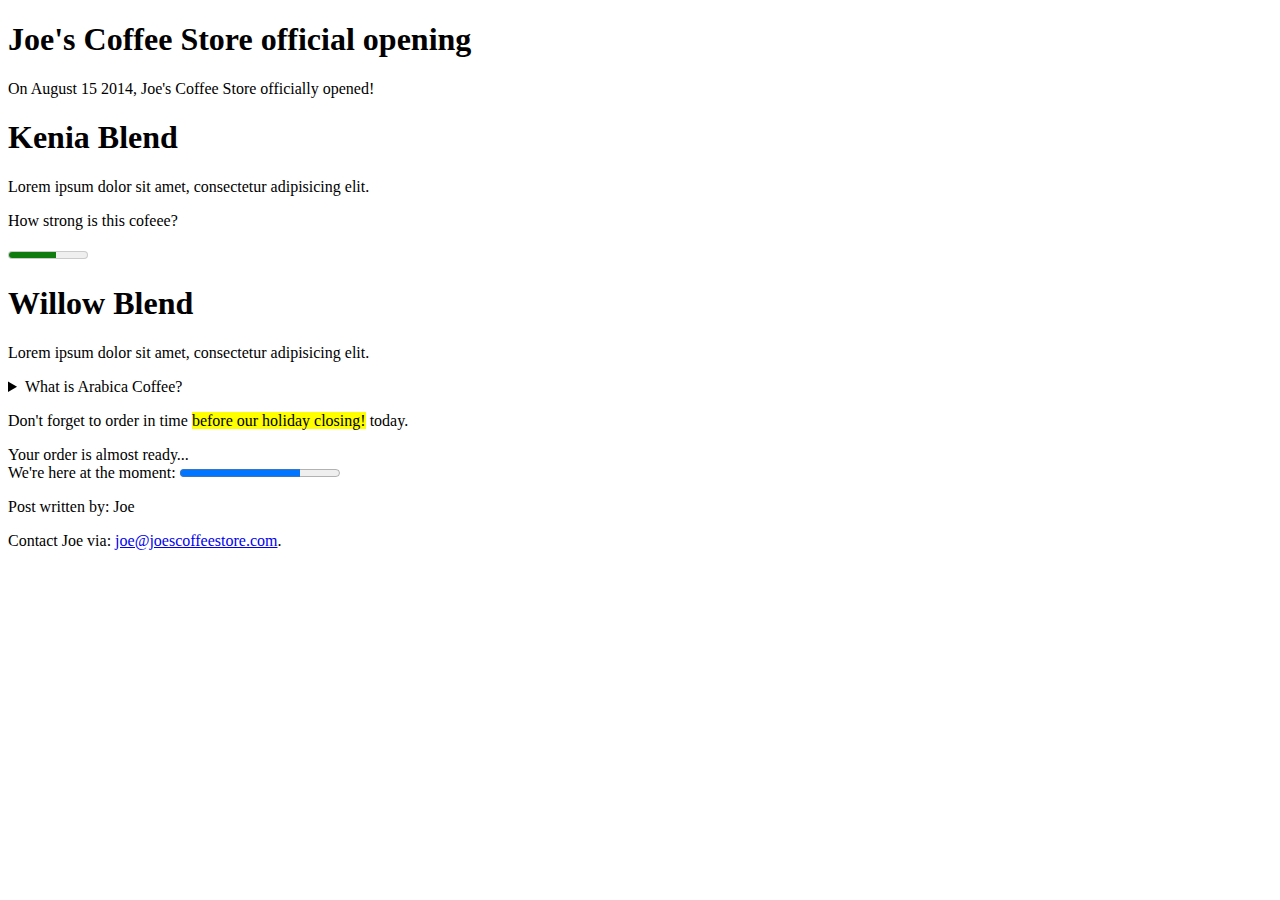
==== index.html @ ae15effd "Tags examples" ====
<!DOCTYPE html>
<html lang="en" xmlns="http://www.w3.org/1999/xhtml">
<head>
  <meta charset="UTF-8">
  <meta name="viewport" content="width=device-width, initial-scale=1.0">
  <meta http-equiv="X-UA-Compatible" content="ie=edge">
  <title>Joe's Coffe Store</title>
</head>
<body>
  <article>
    <header>
      <h1>Joe's Coffee Store official opening</h1>
    </header>
    <p>On August 15 2014, Joe's Coffee Store officially opened!</p>
  </article>
  <section>
    <h1>Kenia Blend</h1>
    <p>Lorem ipsum dolor sit amet, consectetur adipisicing elit.</p>
    <p>How strong is this cofeee?</p>
    <meter value="6" min="0" max="10">6 out of 10</meter>
  </section>
  <section>
    <h1>Willow Blend</h1>
    <p>Lorem ipsum dolor sit amet, consectetur adipisicing elit.</p>
  </section>
  <details>
    <summary>What is Arabica Coffee?</summary>
    <p>Coffee arabica is a species of Coffee originally...</p>
  </details>
  <p>Don't forget to order in time
    <mark>before our holiday closing!</mark> today.
  </p>
  <p>Your order is almost ready... <br>
    We're here at the moment: <progress value="75" max="100"></progress>
  </p>
  <footer>
    <p>Post written by: Joe</p>
    <p>Contact Joe via: <a href="mailto:joe@joescoffeestore.com">joe@joescoffeestore.com</a>.</p>
  </footer>
</body>
</html>
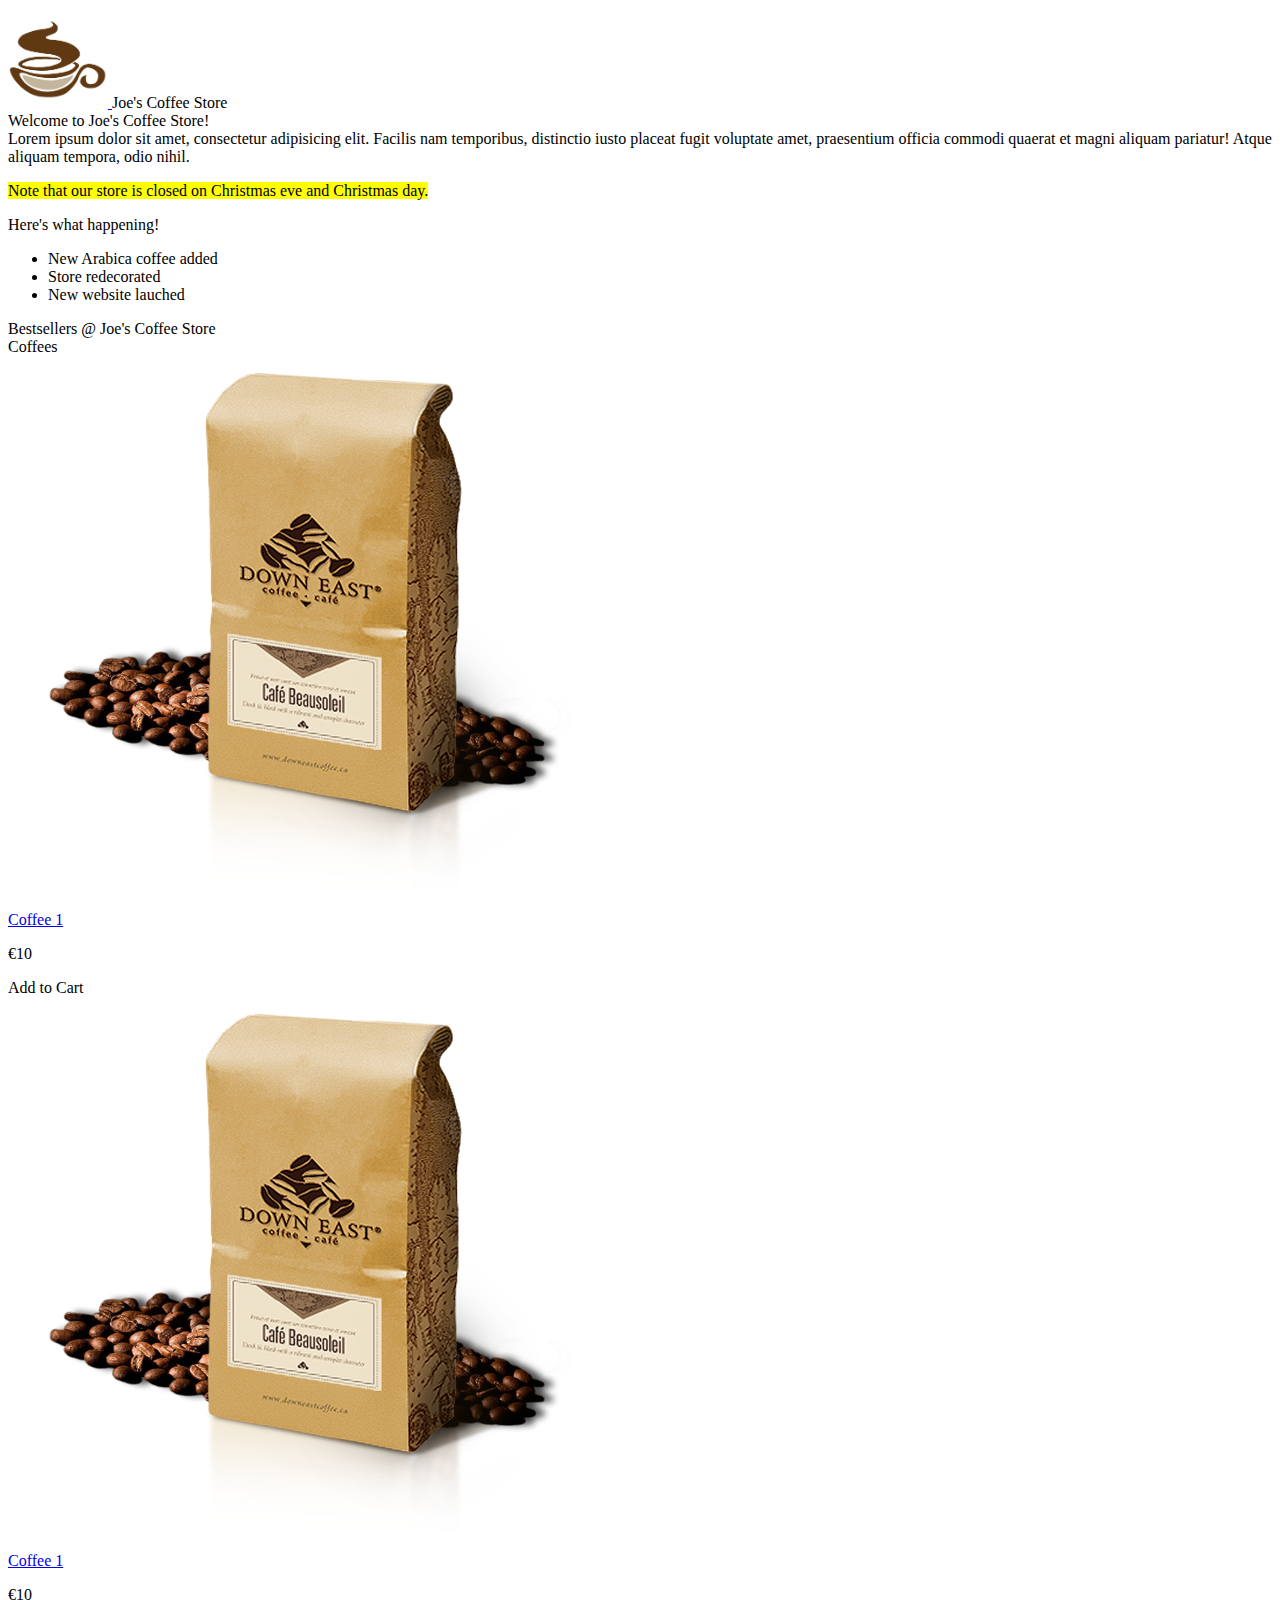
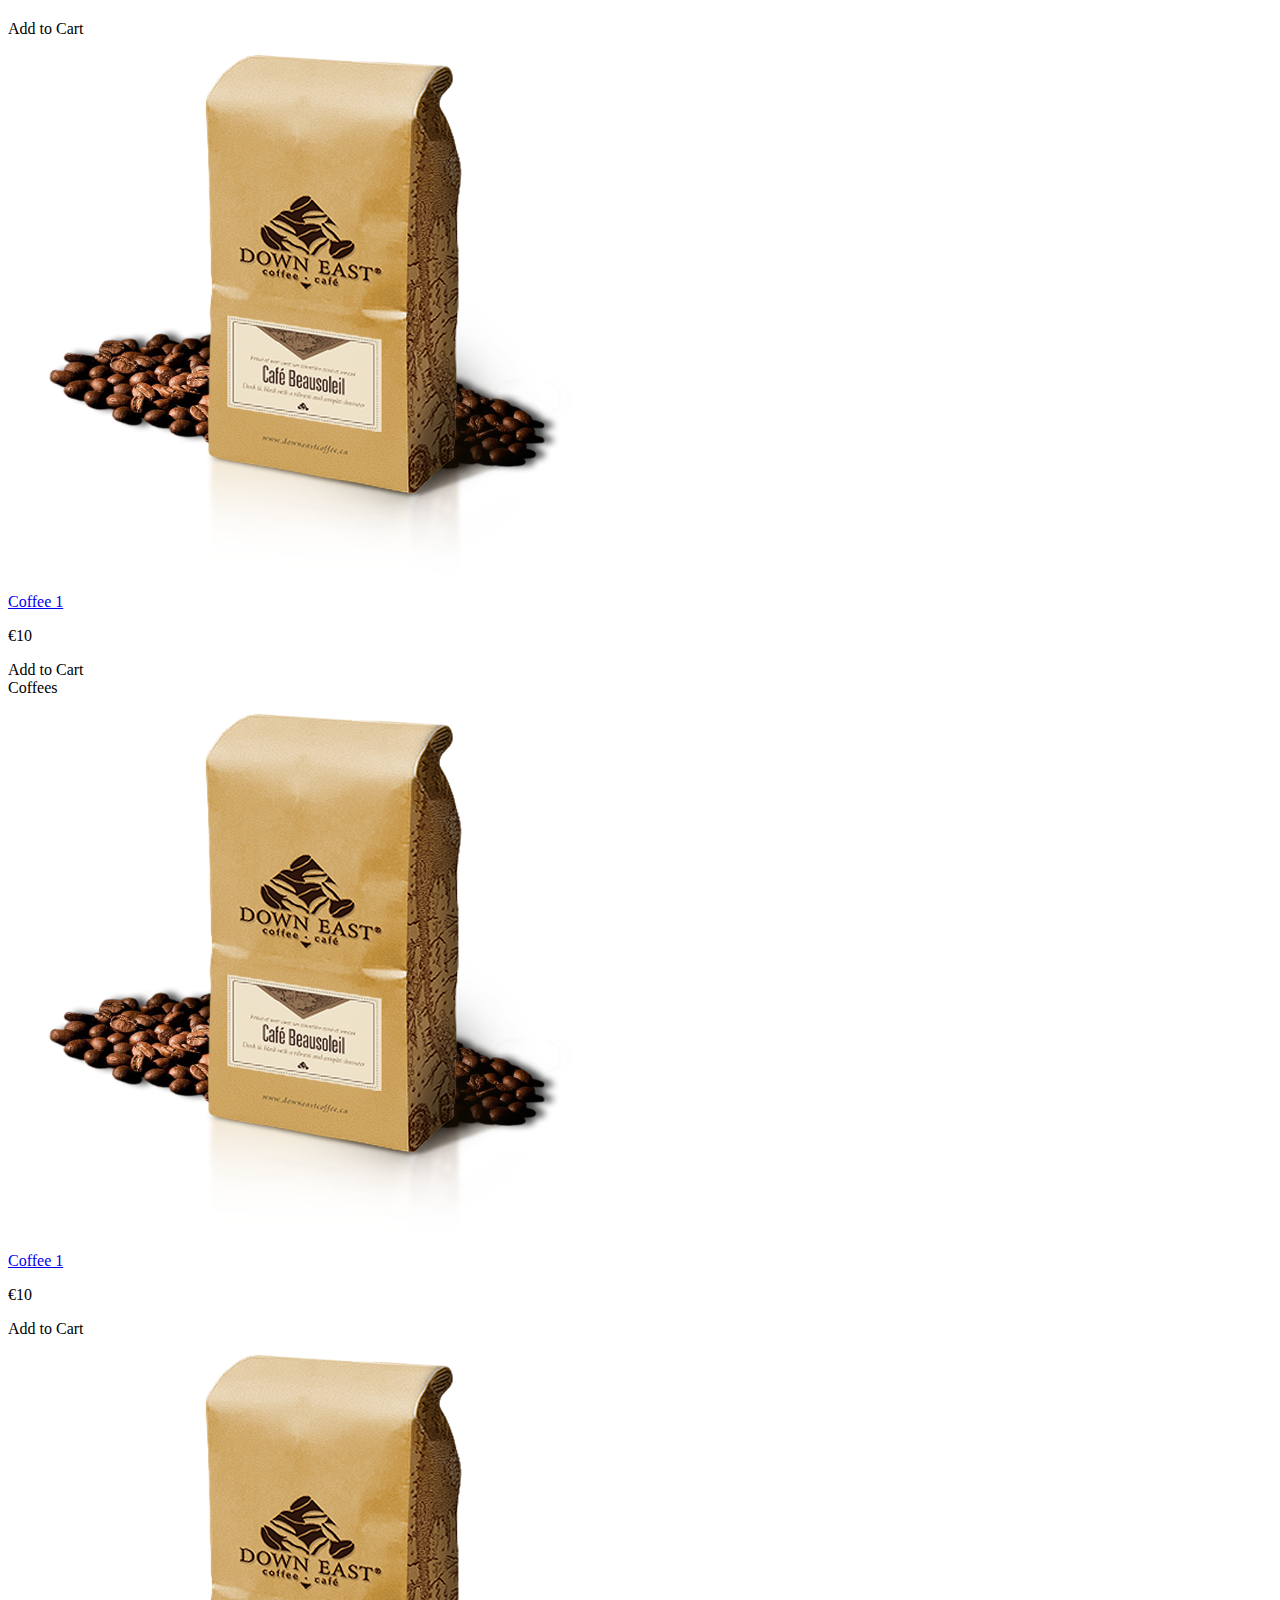
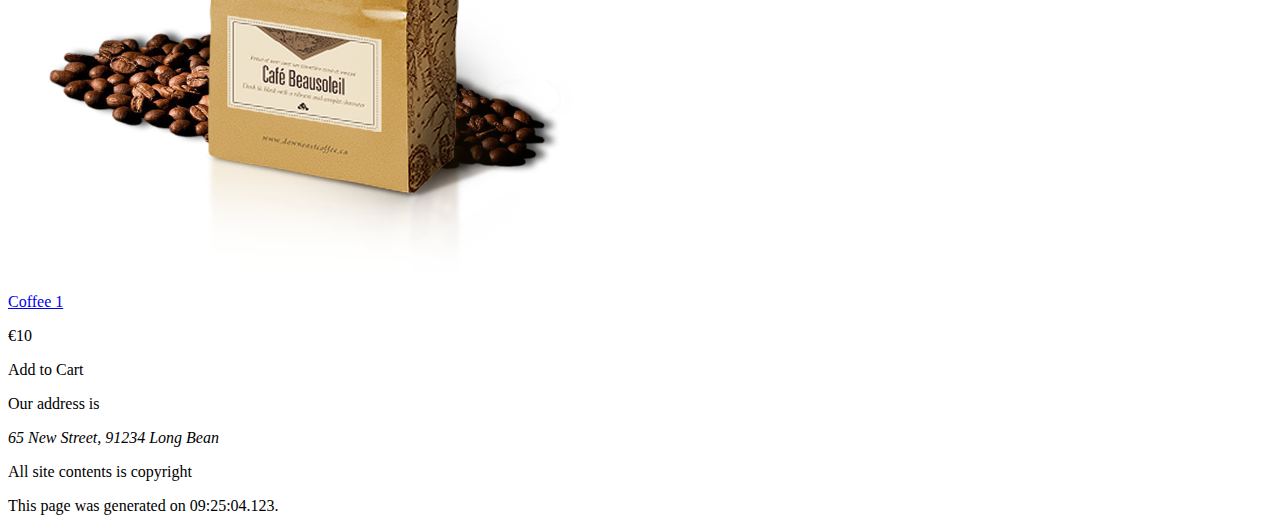
==== commit f4a4663a: "Page skeleton" ====
--- a/index.html
+++ b/index.html
@@ -7,35 +7,113 @@
   <title>Joe's Coffe Store</title>
 </head>
 <body>
-  <article>
-    <header>
-      <h1>Joe's Coffee Store official opening</h1>
-    </header>
-    <p>On August 15 2014, Joe's Coffee Store officially opened!</p>
-  </article>
-  <section>
-    <h1>Kenia Blend</h1>
-    <p>Lorem ipsum dolor sit amet, consectetur adipisicing elit.</p>
-    <p>How strong is this cofeee?</p>
-    <meter value="6" min="0" max="10">6 out of 10</meter>
+  <header>
+    <div>
+      <a href="index.html" class="headerlogo">
+        <img src="images/logo.png" height="100" width="100">
+      </a>
+      <span id="headername">Joe's Coffee Store</span>
+    </div>
+  </header>
+
+  <section id="welcometext">
+    <header>Welcome to Joe's Coffee Store!</header>
+    <span>
+      Lorem ipsum dolor sit amet, consectetur adipisicing elit. Facilis nam temporibus, distinctio iusto placeat fugit voluptate amet,
+      praesentium officia commodi quaerat et magni aliquam pariatur! Atque aliquam tempora, odio nihil.
+      <p>
+        <mark>Note that our store is closed on Christmas eve and Christmas day.</mark>
+      </p>
+    </span>
   </section>
-  <section>
-    <h1>Willow Blend</h1>
-    <p>Lorem ipsum dolor sit amet, consectetur adipisicing elit.</p>
+
+  <aside id="events">
+    <header>Here's what happening!</header>
+    <ul>
+      <li><a href="#"></a>New Arabica coffee added</li>
+      <li><a href="#"></a>Store redecorated</li>
+      <li><a href="#"></a>New website lauched</li>
+    </ul>
+  </aside>
+
+  <section id="bestsellers">
+    <header>Bestsellers @ Joe's Coffee Store</header>
+    <section class="coffeebestsellers">
+      <header class="backgroundgradient">
+        Coffees
+      </header>
+      <article class="productarticle">
+        <figure>
+          <img src="images/coffee/coffee1.png" alt="" class="productarticlethumbnail">
+        </figure>
+        <header>
+          <span class="productarticlename"><a href="coffeedetails.html">Coffee 1</a></span>
+        </header>
+        <p class="productarticleprice">€10</p>
+        <div class="addtocartbutton">
+          Add to Cart
+        </div>
+      </article>
+      <article class="productarticle">
+        <figure>
+          <img src="images/coffee/coffee1.png" alt="" class="productarticlethumbnail">
+        </figure>
+        <header>
+          <span class="productarticlename"><a href="coffeedetails.html">Coffee 1</a></span>
+        </header>
+        <p class="productarticleprice">€10</p>
+        <div class="addtocartbutton">
+          Add to Cart
+        </div>
+      </article>
+      <article class="productarticle">
+        <figure>
+          <img src="images/coffee/coffee1.png" alt="" class="productarticlethumbnail">
+        </figure>
+        <header>
+          <span class="productarticlename"><a href="coffeedetails.html">Coffee 1</a></span>
+        </header>
+        <p class="productarticleprice">€10</p>
+        <div class="addtocartbutton">
+          Add to Cart
+        </div>
+      </article>
+    </section>
+    <section class="accessoriesbestsellers">
+      <header class="backgroundgradient">
+        Coffees
+      </header>
+      <article class="productarticle">
+        <figure>
+          <img src="images/coffee/coffee1.png" alt="" class="productarticlethumbnail">
+        </figure>
+        <header>
+          <span class="productarticlename"><a href="coffeedetails.html">Coffee 1</a></span>
+        </header>
+        <p class="productarticleprice">€10</p>
+        <div class="addtocartbutton">
+          Add to Cart
+        </div>
+      </article>
+      <article class="productarticle">
+        <figure>
+          <img src="images/coffee/coffee1.png" alt="" class="productarticlethumbnail">
+        </figure>
+        <header>
+          <span class="productarticlename"><a href="coffeedetails.html">Coffee 1</a></span>
+        </header>
+        <p class="productarticleprice">€10</p>
+        <div class="addtocartbutton">
+          Add to Cart
+        </div>
+      </article>
+    </section>
   </section>
-  <details>
-    <summary>What is Arabica Coffee?</summary>
-    <p>Coffee arabica is a species of Coffee originally...</p>
-  </details>
-  <p>Don't forget to order in time
-    <mark>before our holiday closing!</mark> today.
-  </p>
-  <p>Your order is almost ready... <br>
-    We're here at the moment: <progress value="75" max="100"></progress>
-  </p>
+
   <footer>
-    <p>Post written by: Joe</p>
-    <p>Contact Joe via: <a href="mailto:joe@joescoffeestore.com">joe@joescoffeestore.com</a>.</p>
+    <p>Our address is <address>65 New Street, 91234 Long Bean</address></p>
+    <p class="textcontent">All site contents is copyright <a href="#" class="mainlink"></a></p>
+    <p class="smalltext">This page was generated on <time>09:25:04.123</time>.</p>
   </footer>
 </body>
 </html>
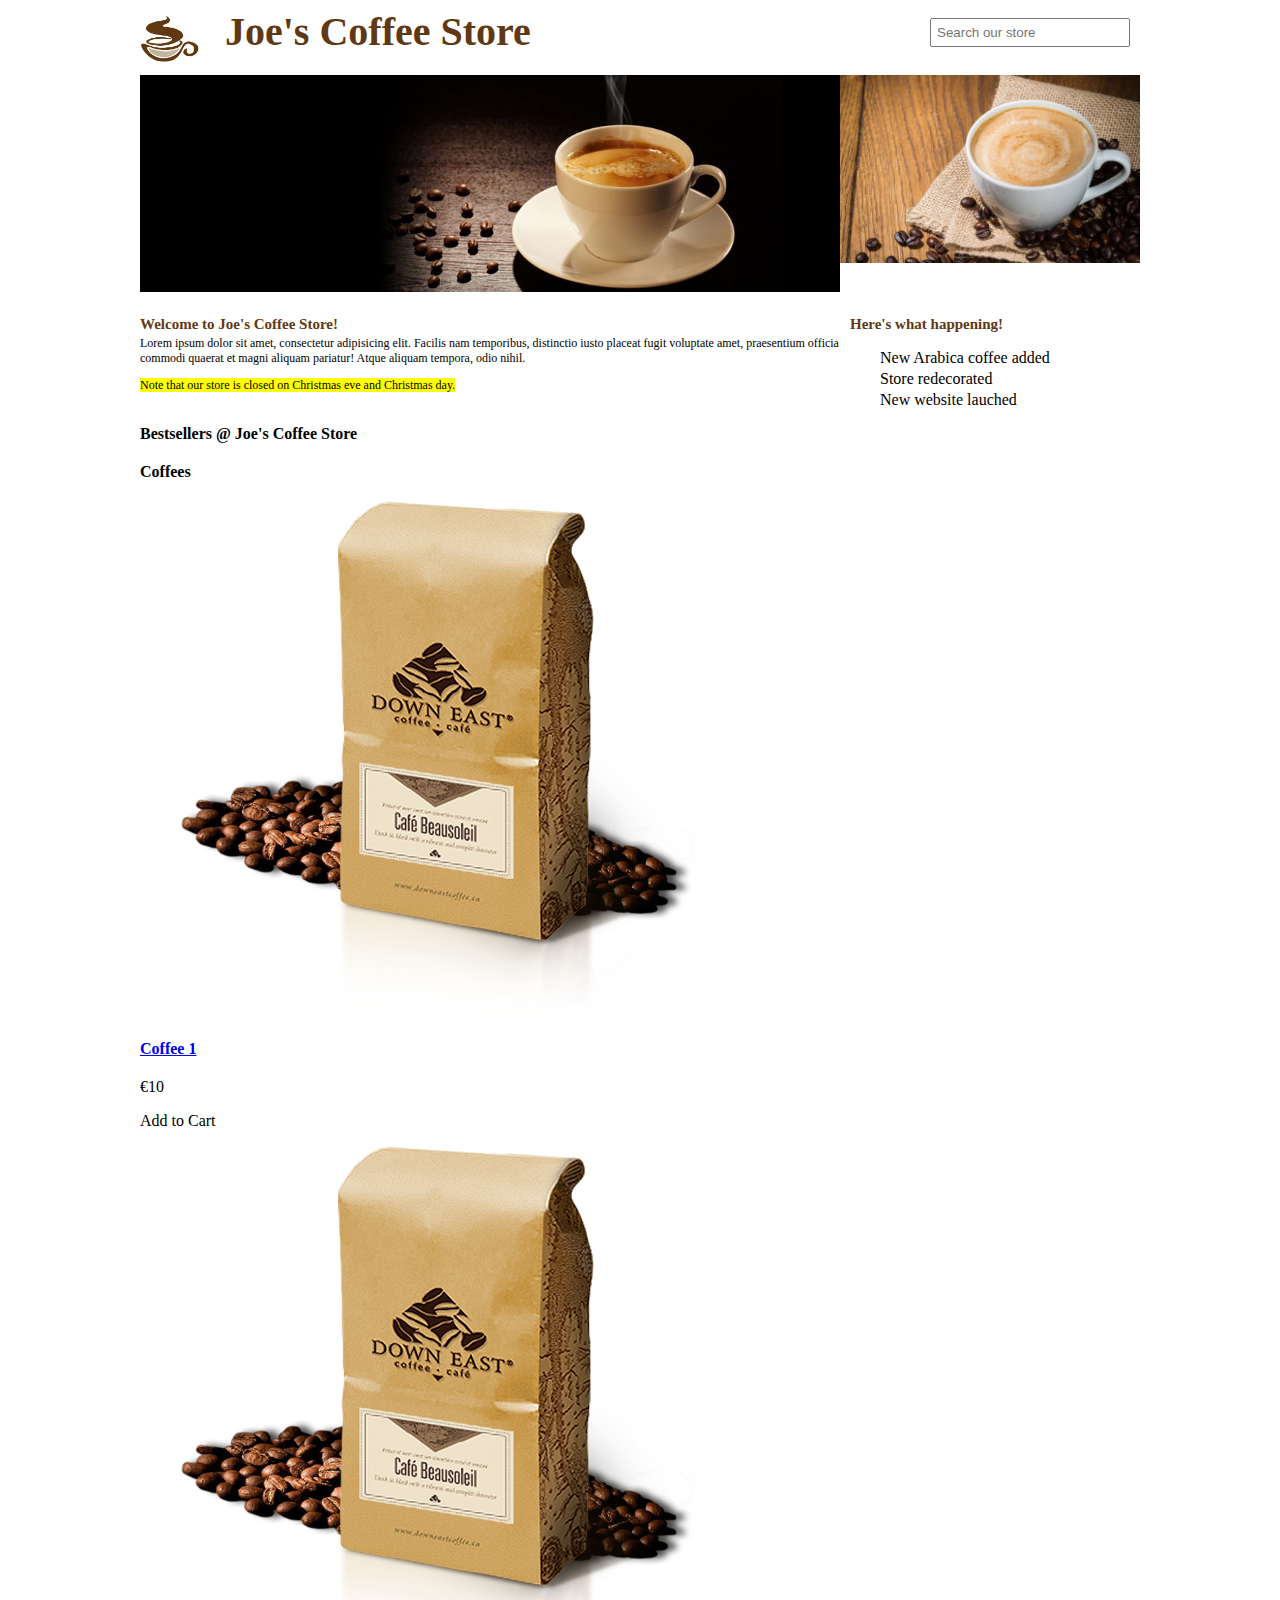
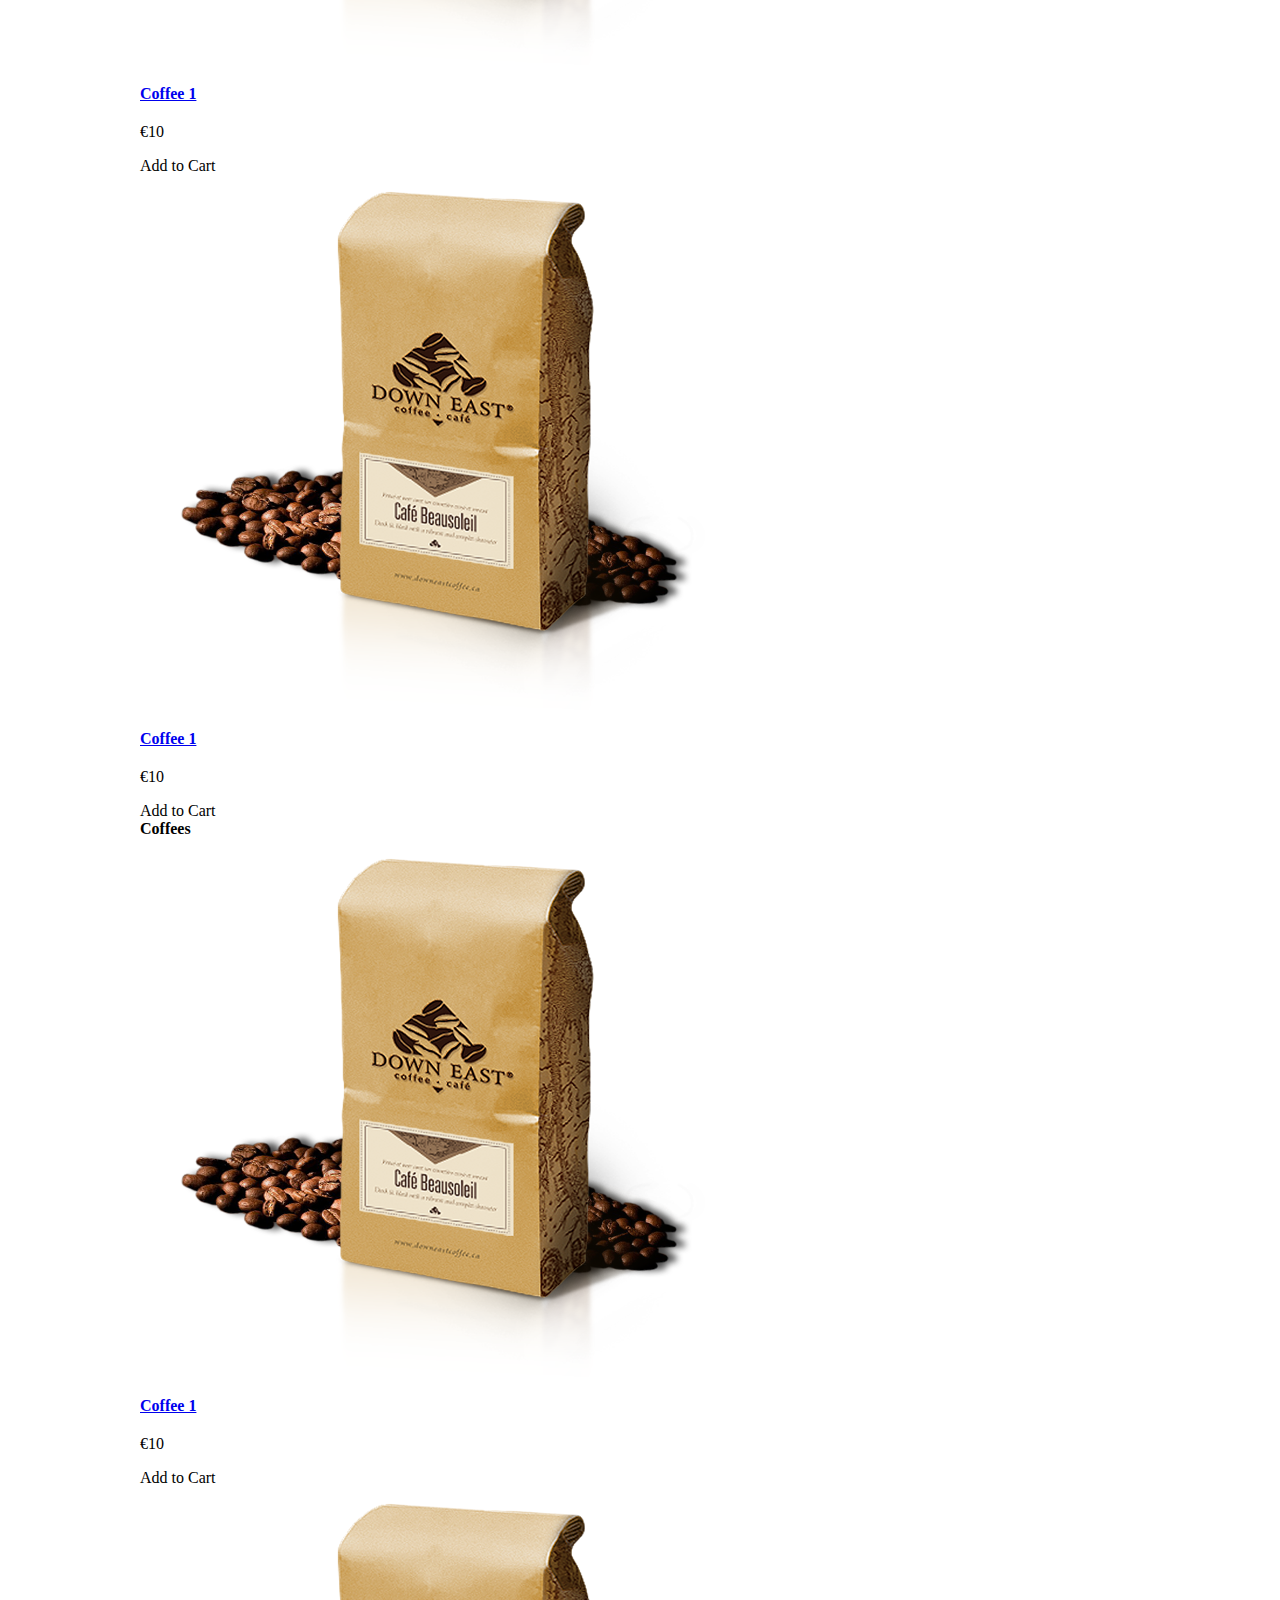
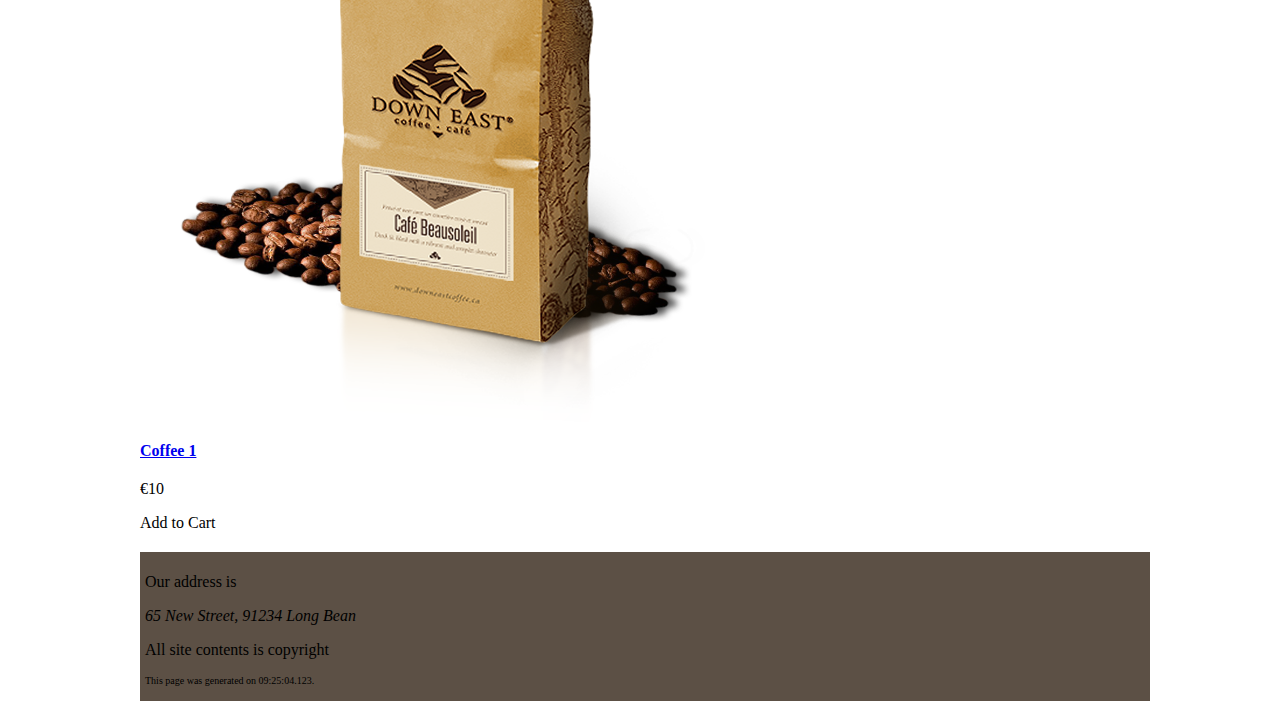
==== commit 93b95c4b: "Initial css" ====
--- a/index.html
+++ b/index.html
@@ -5,16 +5,25 @@
   <meta name="viewport" content="width=device-width, initial-scale=1.0">
   <meta http-equiv="X-UA-Compatible" content="ie=edge">
   <title>Joe's Coffe Store</title>
+  <link rel="stylesheet" href="styles/layout.css">
 </head>
 <body>
-  <header>
+  <header id="mainHeader">
     <div>
       <a href="index.html" class="headerlogo">
-        <img src="images/logo.png" height="100" width="100">
+        <img src="images/logo.png">
       </a>
       <span id="headername">Joe's Coffee Store</span>
+      <input type="search" class="searchbox" placeholder="Search our store" />
     </div>
   </header>
+
+  <div id="welcomeimage">
+    <img src="images/banner.jpg">
+  </div>
+  <div id="coffeeofthemonth">
+    <img src="images/cotm.jpg">
+  </div>
 
   <section id="welcometext">
     <header>Welcome to Joe's Coffee Store!</header>
@@ -47,7 +56,7 @@
           <img src="images/coffee/coffee1.png" alt="" class="productarticlethumbnail">
         </figure>
         <header>
-          <span class="productarticlename"><a href="coffeedetails.html">Coffee 1</a></span>
+          <span class="productarticlename"><a href="coffeeDetails.html">Coffee 1</a></span>
         </header>
         <p class="productarticleprice">€10</p>
         <div class="addtocartbutton">
@@ -59,7 +68,7 @@
           <img src="images/coffee/coffee1.png" alt="" class="productarticlethumbnail">
         </figure>
         <header>
-          <span class="productarticlename"><a href="coffeedetails.html">Coffee 1</a></span>
+          <span class="productarticlename"><a href="coffeeDetails.html">Coffee 1</a></span>
         </header>
         <p class="productarticleprice">€10</p>
         <div class="addtocartbutton">
@@ -71,7 +80,7 @@
           <img src="images/coffee/coffee1.png" alt="" class="productarticlethumbnail">
         </figure>
         <header>
-          <span class="productarticlename"><a href="coffeedetails.html">Coffee 1</a></span>
+          <span class="productarticlename"><a href="coffeeDetails.html">Coffee 1</a></span>
         </header>
         <p class="productarticleprice">€10</p>
         <div class="addtocartbutton">
@@ -88,7 +97,7 @@
           <img src="images/coffee/coffee1.png" alt="" class="productarticlethumbnail">
         </figure>
         <header>
-          <span class="productarticlename"><a href="coffeedetails.html">Coffee 1</a></span>
+          <span class="productarticlename"><a href="coffeeDetails.html">Coffee 1</a></span>
         </header>
         <p class="productarticleprice">€10</p>
         <div class="addtocartbutton">
@@ -100,7 +109,7 @@
           <img src="images/coffee/coffee1.png" alt="" class="productarticlethumbnail">
         </figure>
         <header>
-          <span class="productarticlename"><a href="coffeedetails.html">Coffee 1</a></span>
+          <span class="productarticlename"><a href="coffeeDetails.html">Coffee 1</a></span>
         </header>
         <p class="productarticleprice">€10</p>
         <div class="addtocartbutton">
--- a/styles/layout.css
+++ b/styles/layout.css
@@ -0,0 +1,111 @@
+body {
+  width: 1000px;
+  margin-left: auto;
+  margin-right: auto;
+  font-family: Verdana;
+}
+
+header {
+  font-weight: bold;
+  margin-bottom: 20px;
+}
+
+.headerlogo {
+  float: left;
+  margin-right: 10px;
+}
+
+  .headerlogo > img {
+    height: 60px;
+    width: 60px;
+  }
+
+.searchbox {
+  float: right;
+  padding: 5px;
+  margin: 10px 10px;
+  width: 200px;
+}
+
+#headername {
+  font-size: 40px;
+  color: #603813;
+  padding: 15px;
+  margin: 8px 0px;
+  font-weight: bold;
+}
+
+#welcomeimage {
+  float: left;
+  width: 700px;
+}
+
+  #welcomeimage > img {
+    width: 700px;
+  }
+
+#coffeeofthemonth {
+  float: right;
+  width: 300px;
+}
+
+#coffeeofthemonth > img{
+  width: 300px;
+}
+
+#welcometext {
+  float: left;
+  width: 70%;
+  font-size: 12px;
+  margin-top: 20px;
+  margin-bottom: 20px;
+}
+
+  #welcometext > header {
+    color: #603813;
+    font-size: 15px;
+    font-weight: bold;
+    margin-bottom: 3px;
+  }
+
+#events {
+  float: right;
+  width: 30%;
+  margin-top: 20px;
+  margin-bottom: 20px;
+}
+
+  #events > header {
+    margin-left: 10px;
+    color: #603813;
+    font-size: 15px;
+    margin-bottom: 3px;
+    font-weight: bold;
+  }
+
+  #events > ul {
+    list-style: none;
+  }
+
+  #events > ul > li {
+    margin-bottom: 3px;
+  }
+
+#bestsellers {
+  height: 100%;
+  width: 700px;
+  float: left;
+  margin-bottom: 20px;
+}
+
+footer {
+  clear: both;
+  width: 100%;
+  background-color: #5c5045;
+  margin: 20px 0px 20px;
+  padding: 5px;
+}
+
+.smalltext {
+  font-size: 10px;
+}
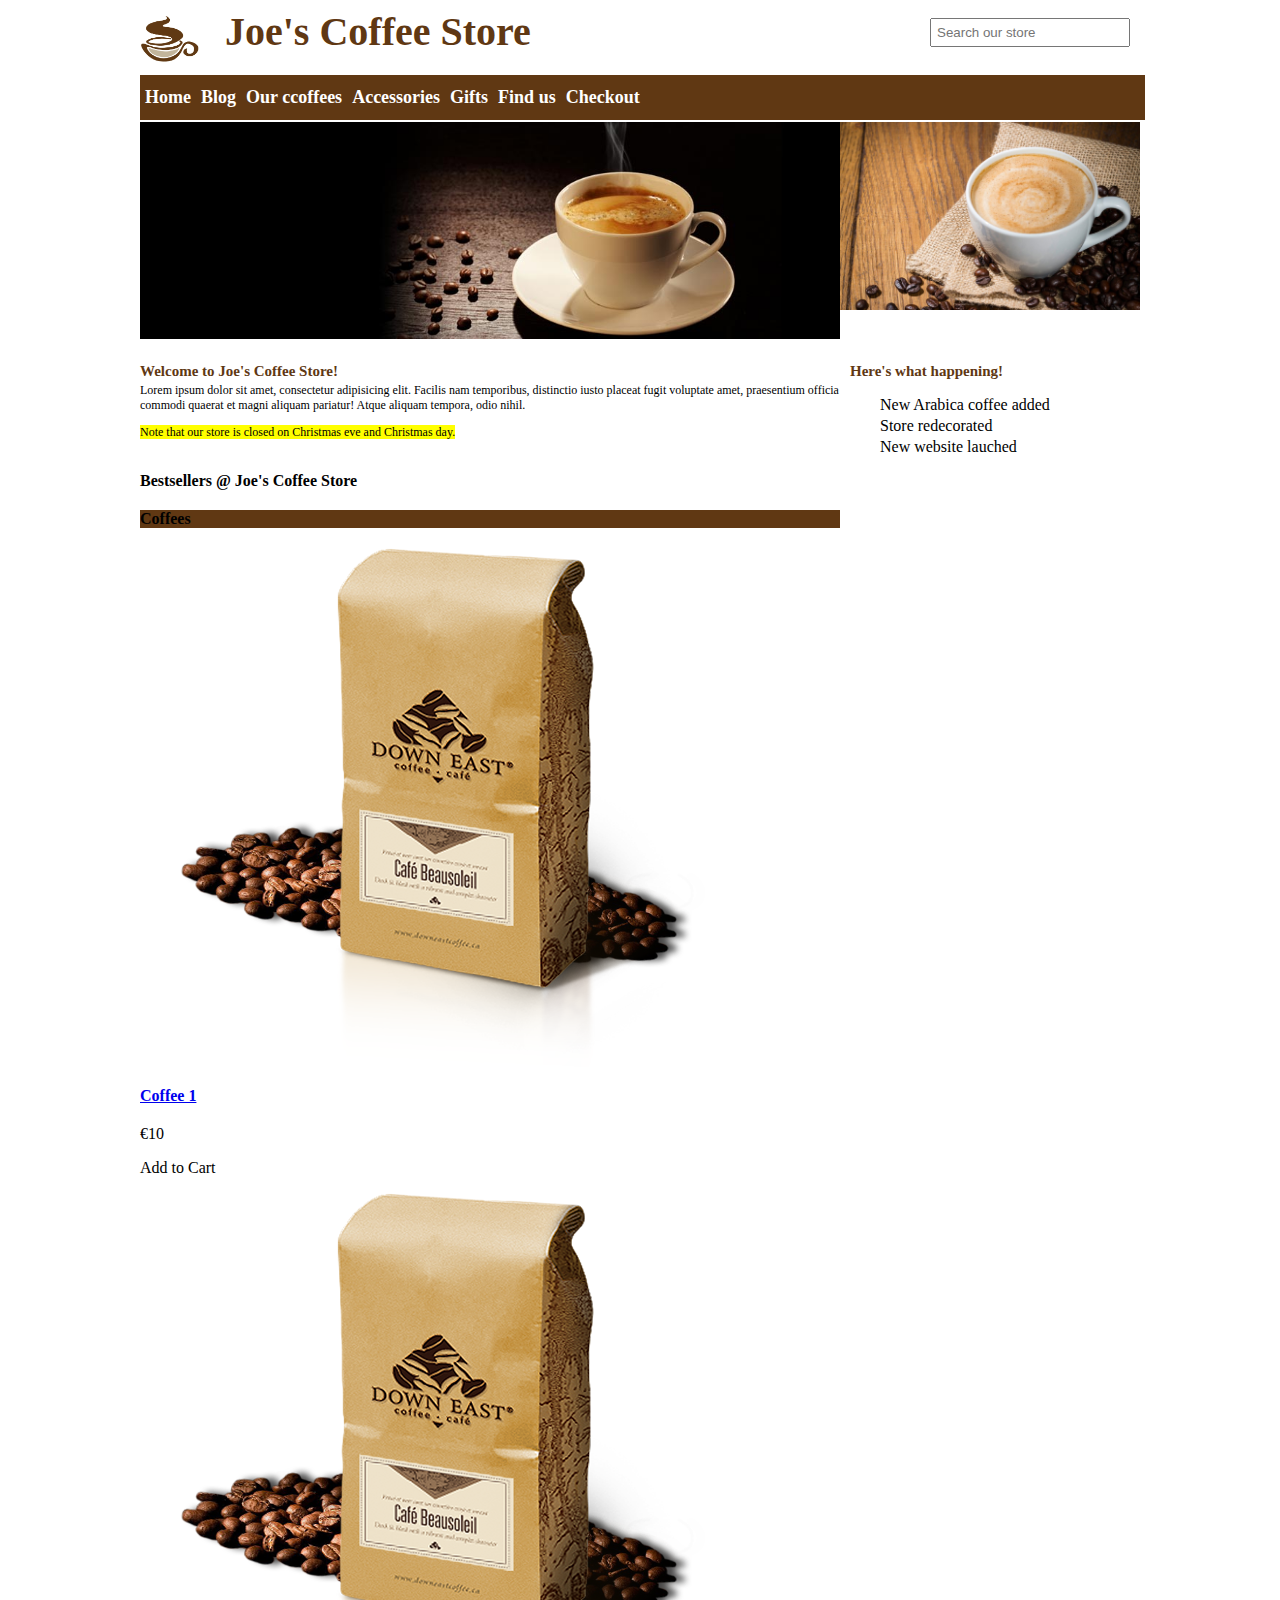
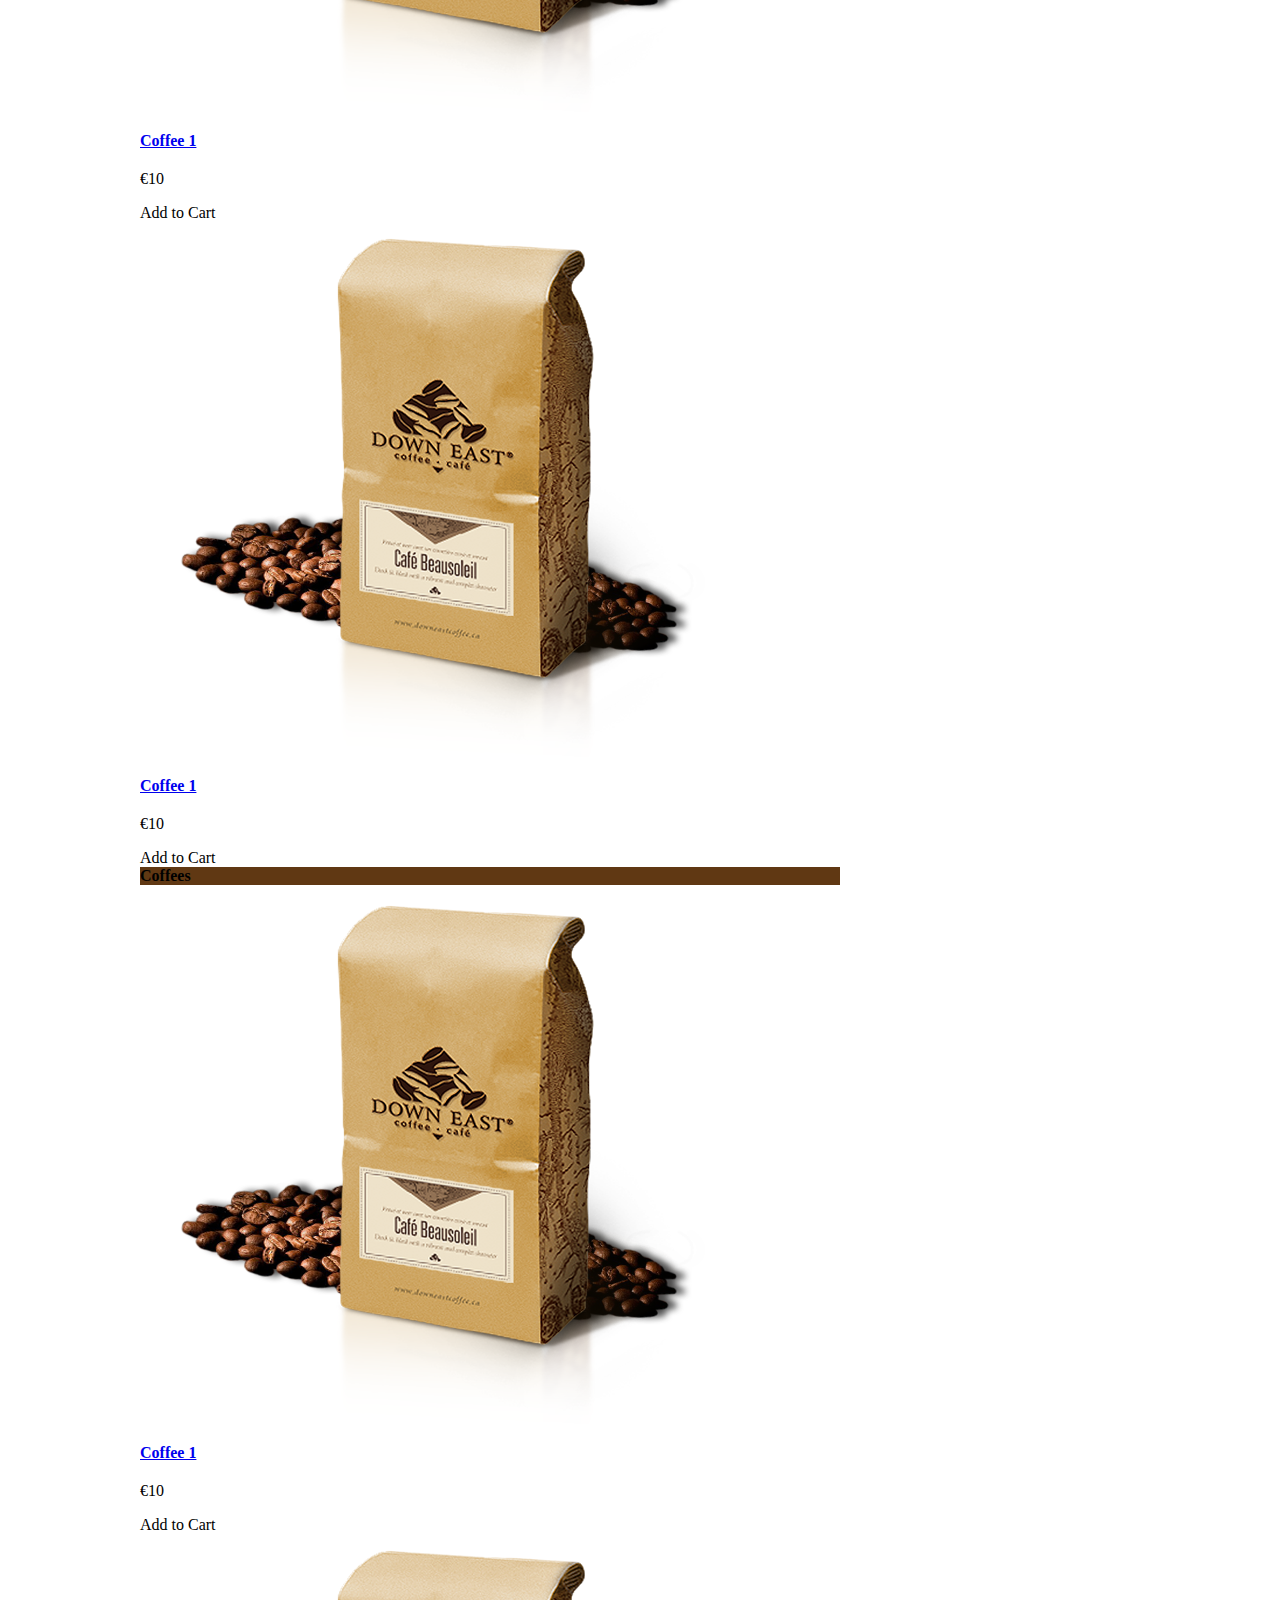
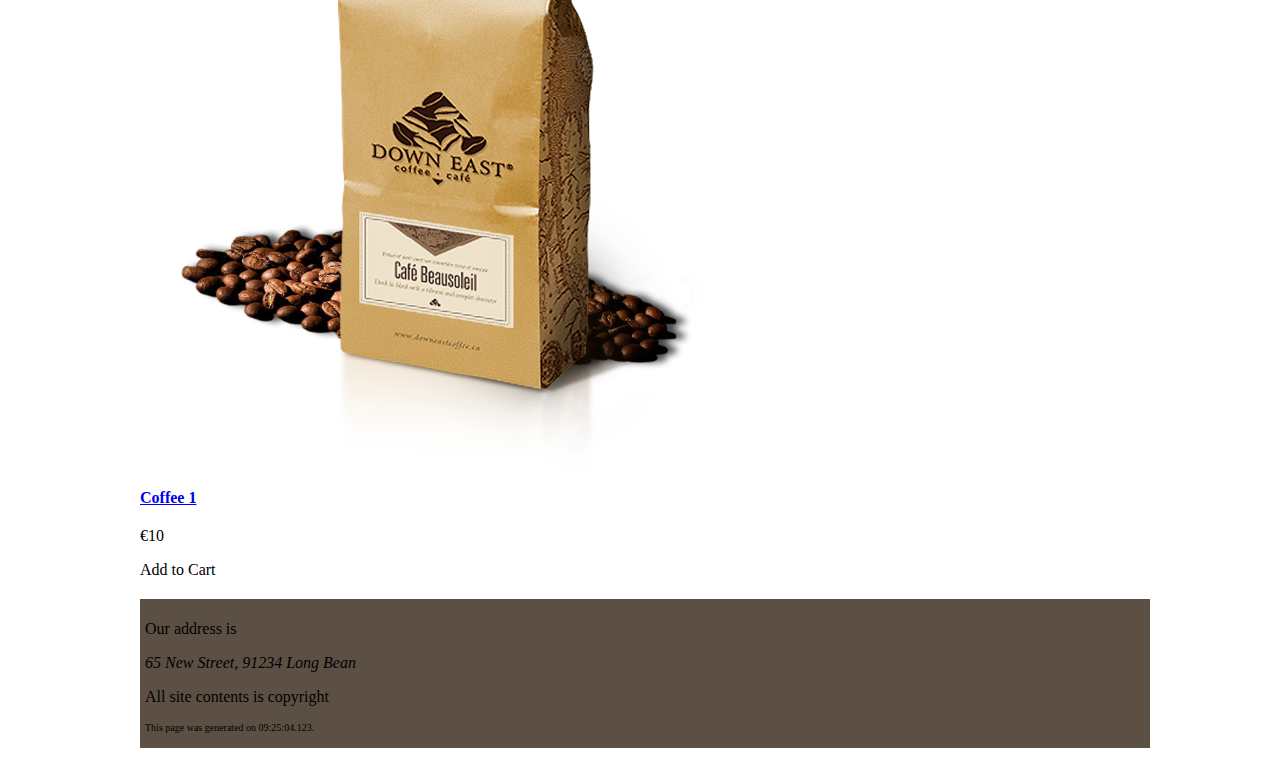
==== commit 0db15a23: "Navbar" ====
--- a/index.html
+++ b/index.html
@@ -16,6 +16,17 @@
       <span id="headername">Joe's Coffee Store</span>
       <input type="search" class="searchbox" placeholder="Search our store" />
     </div>
+    <nav class="backgroundgradient">
+      <ul>
+        <li><a href="#" class="navlink">Home</a></li>
+        <li><a href="#" class="navlink">Blog</a></li>
+        <li><a href="allcoffees.html" class="navlink">Our ccoffees</a></li>
+        <li><a href="#" class="navlink">Accessories</a></li>
+        <li><a href="#" class="navlink">Gifts</a></li>
+        <li><a href="" class="navlink">Find us</a></li>
+        <li><a href="#" class="navlink">Checkout</a></li>
+      </ul>
+    </nav>
   </header>
 
   <div id="welcomeimage">
@@ -59,7 +70,7 @@
           <span class="productarticlename"><a href="coffeeDetails.html">Coffee 1</a></span>
         </header>
         <p class="productarticleprice">€10</p>
-        <div class="addtocartbutton">
+        <div class="addtocartbutton" id="myAddToCartButton">
           Add to Cart
         </div>
       </article>
@@ -124,5 +135,7 @@
     <p class="textcontent">All site contents is copyright <a href="#" class="mainlink"></a></p>
     <p class="smalltext">This page was generated on <time>09:25:04.123</time>.</p>
   </footer>
+
+  <script src="scripts/myScript.js"></script>
 </body>
 </html>
--- a/styles/layout.css
+++ b/styles/layout.css
@@ -33,6 +33,44 @@
   padding: 15px;
   margin: 8px 0px;
   font-weight: bold;
+}
+
+#mainHeader {
+    height: 80px;
+}
+
+nav {
+  height: 45px;
+  width: 100%;
+  margin-bottom: 5px;
+  margin-top: 20px;
+  padding-left: 5px;
+}
+
+  nav ul {
+    list-style: none;
+    padding: 0px;
+  }
+
+    nav ul li {
+      display: block;
+    }
+
+.navlink {
+  height: 35px;
+  margin-right: 10px;
+  font-size: 18px;
+  float: left;
+  padding-top: 12px;
+  color: white;
+  text-decoration: none;
+}
+
+  .navlink.active {
+  }
+
+.backgroundgradient {
+  background-color:#603813;
 }
 
 #welcomeimage {
